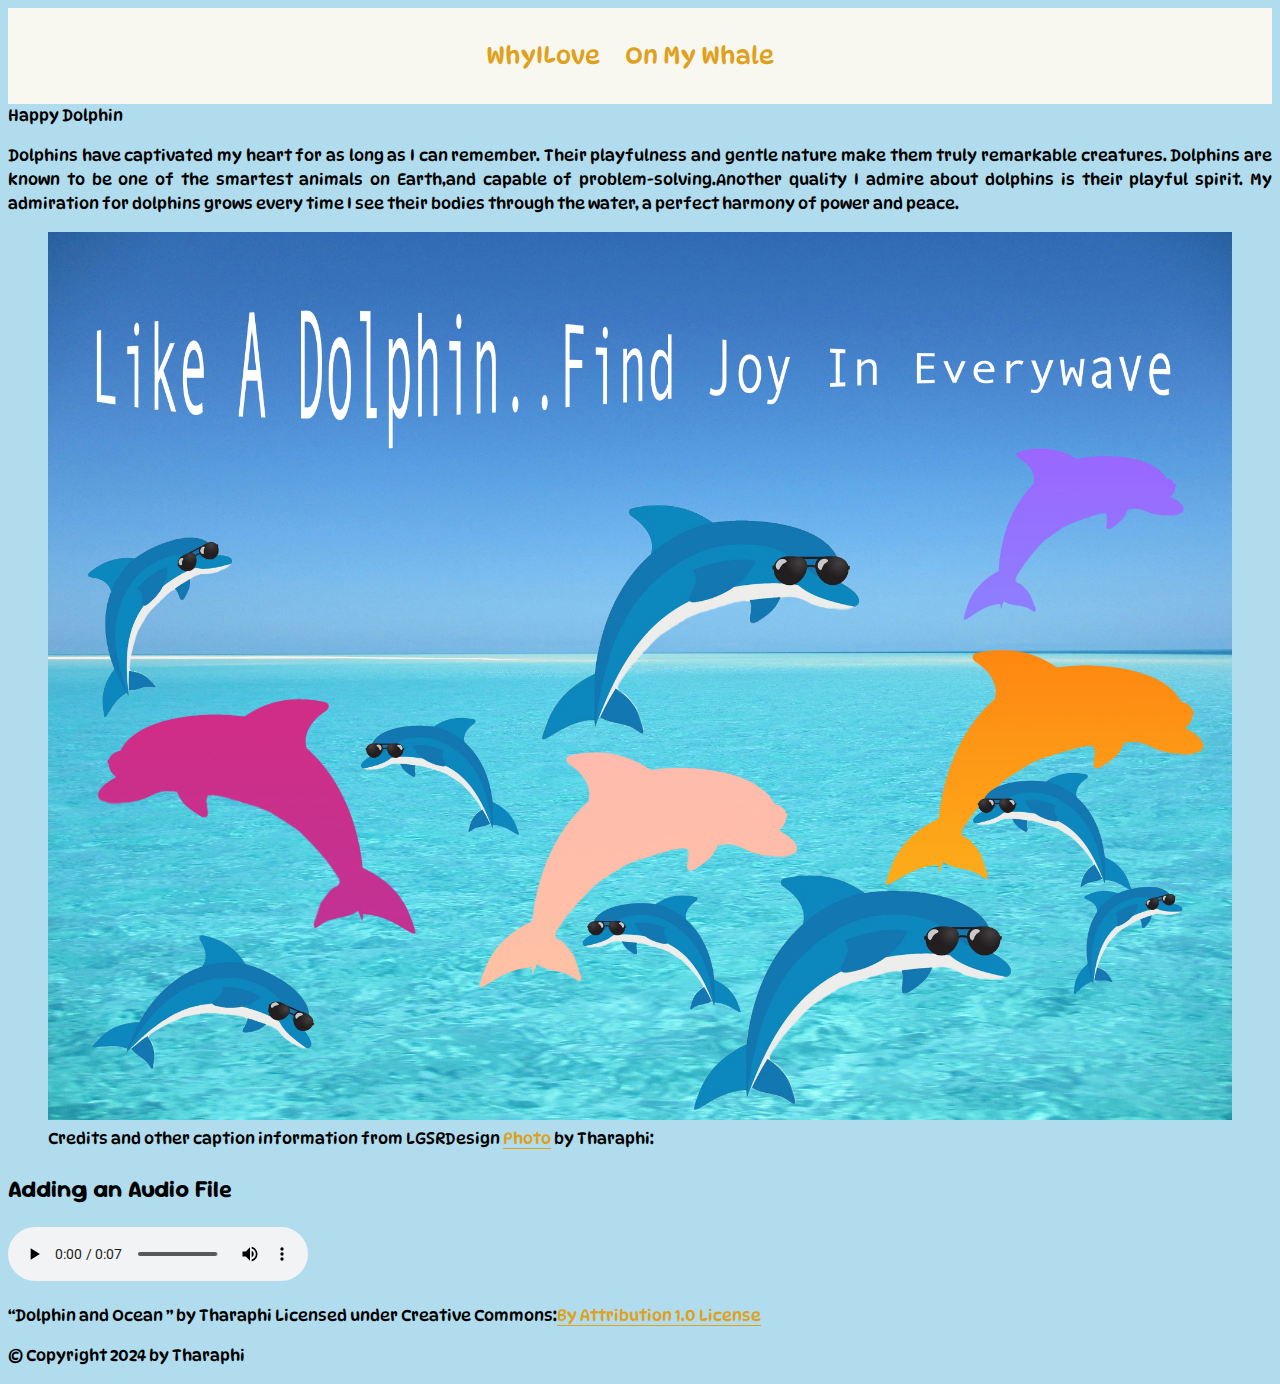
==== Dolphin.html @ 90d5421b "Add dolphin page and styling CSS" ====
<!DOCTYPE html>
<html lang="en">
<head>
    <meta charset="UTF-8">
    <meta name="viewport" content="width=device-width, initial-scale=1.0">
    <title>SITE_TITLE</title>
    <link rel="stylesheet" href="style.css">
</head>
<body>
    <nav>
        <ul>
            <li><a href="index.html">WhyILove</a></li>
            <li><a href="OnMyWhale.html">On My Whale</a></li>
        </ul>
    </nav>
    <header>
    
        <h>Happy Dolphin</h>
        <p>Dolphins have captivated my heart for as long as I can remember. Their playfulness and gentle nature make them truly remarkable creatures. Dolphins are known to be one of the smartest animals on Earth,and capable of problem-solving.Another quality I admire about dolphins is their playful spirit. My admiration for dolphins grows every time I see their bodies through the water, a perfect harmony of power and peace.</p>
    </header>

    <figure >
        <img src="images/Dolphin 1.jpg" alt="Happy Dolphin">
        <figcaption>Credits and other caption information from LGSRDesign  <a href="https://www.pinterest.com/pin/958492733178730116/">Photo</a> by Tharaphi: </figcaption>
    </figure>

    <h2>Adding an Audio File</h2>
    <div class="audio">
        <audio controls src="media/Dolphin and Ocean.mp3"></audio>

        <p class="credit">&ldquo;Dolphin and Ocean &rdquo; by Tharaphi
            Licensed under Creative Commons:<a href="https://freesound.org/people/norwayjohn/sounds/404684/">By Attribution 1.0 License</a>
        </p>
    </div>

    <main>

    </main>

    <footer>
        <p>&copy; Copyright 2024 by Tharaphi </p>
    </footer>
</body>
</html>
---- style.css ----
@import url('https://fonts.googleapis.com/css2?family=DynaPuff:wght@400..700&family=Forum&family=Roboto:ital,wght@0,100;0,300;0,400;0,500;0,700;0,900;1,100;1,300;1,400;1,500;1,700;1,900&display=swap');
@import url('https://fonts.googleapis.com/css2?family=DynaPuff:wght@400..700&family=Forum&family=Roboto:ital,wght@0,100;0,300;0,400;0,500;0,700;0,900;1,100;1,300;1,400;1,500;1,700;1,900&family=Sour+Gummy:ital,wght@0,100..900;1,100..900&display=swap');
/* ADD @import statements ABOVE this line  */

/*  ------------------------------------------------------
    BASIC PAGE STYLING
    Here you can set typography, colors and overall page styling
    ------------------------------------------------------ */
html{
    font-size: 100%;
    font-family: "DynaPuff", system-ui
}
body{
    text-align: justify;
    font-size: 100%;
    /* Here you can set your default font-family, line-height 
        You can also use max-width and auto margins to limit the width of the page content
        If you set a background-color here it will be the site background color.
    */
    line-height: 1.5;
    background-color: #b0dcee

;

}
h1,h2,h3,h4,h5,h6{
    font-family: "Sour Gummy", sans-serif;
    
    /* Here you can set the font-family for your headings */

}

/*  ------------------------------------------------------
    HYPERLINK STYLING 
    Change the colors here to match the colors you want for your site.
    ------------------------------------------------------ */ 
a{
    color: #dfa11b;
    text-decoration: none;
    border-bottom: 1px solid #dfa11b;
}
a:hover{
    color: #0fa4df;
    border-bottom: 3px solid #0fa4df;
}
a:visited{
    color: #dfa11b;
    border-bottom: 1px solid #dfa11b;
}

/*  ------------------------------------------------------
    NAVIGATION STYLING 
    This turns an unordered list in the nav element to a horizontal menu
    It also sets the color for the navigation.
    ------------------------------------------------------ */ 
nav{
    background-color: #f8f7f0;
    padding: 30px;
    font-size: 150%;
}
    nav ul{
    margin: 0;
    padding: 0;
    text-align: center;
}
nav li
{
    display: inline; /* brings nav elements up next to each other */
    list-style-type: none; /* removes the bullet points */
    padding-right: 20px; /* spaces them out from each other. Adjust to suit your needs */
}
/* Change this to whatever color you want your nav and visited nav links to be */
nav li a{
    color: #dfa11b;
    border-bottom: none;
}
nav li a:visited{
    color: #dfa11b;
    
}

/*  ------------------------------------------------------
    MEDIA STYLING 
    These styles affect how images and audio look on the page.
    ------------------------------------------------------ */ 
/* Responsive Image Base */
img,video{
    max-width: 100%; 
    height: auto;
}

/* Styling for video embeded with iframe */
.videoWrapper {
    position: relative;
    padding-top: 25px;
    height: 0;
    clear:both;
    outline:1px solid red;
  }
  
  .videoWrapper.ratio-16-9{
      padding-bottom: 56.25%; /* 16:9 */
  }
  
  .videoWrapper.ratio-4-3{
      padding-bottom: 75%; /* 4:3 */
  }
  
  .videoWrapper iframe {
    position: absolute;
    top: 0;
    left: 0;
    width: 100%;
    height: 100%;
  }
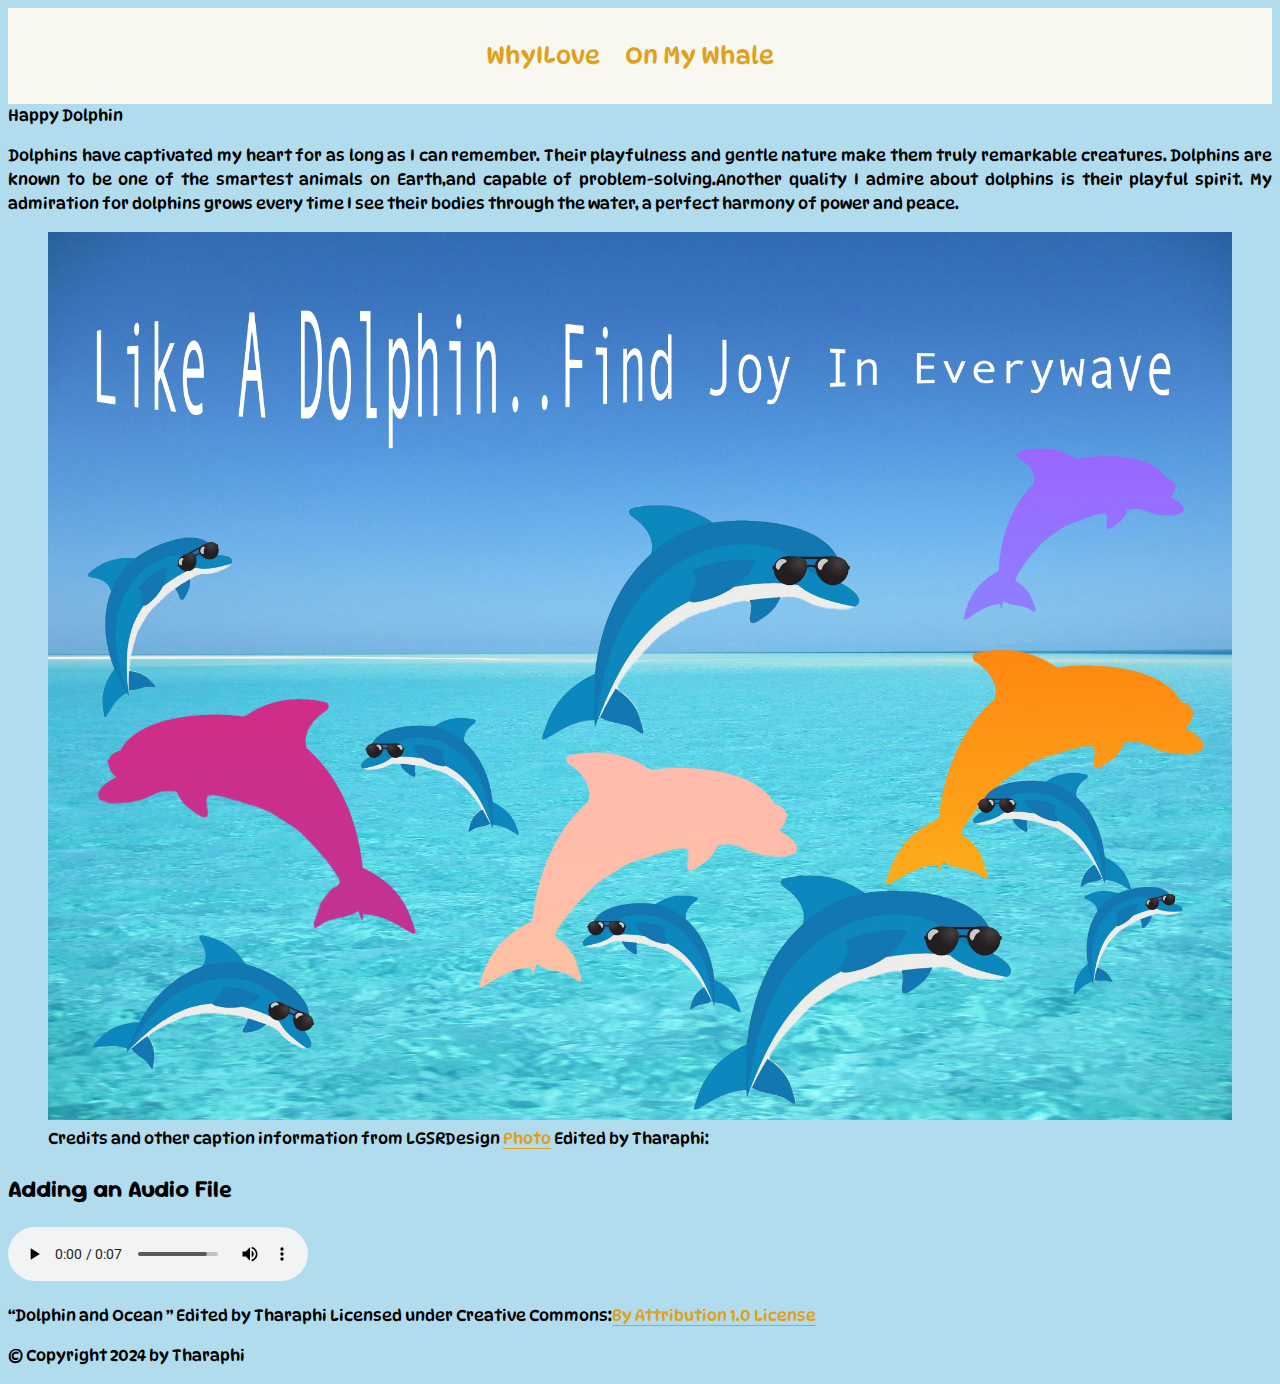
==== commit 2d274529: "add some words" ====
--- a/Dolphin.html
+++ b/Dolphin.html
@@ -21,14 +21,14 @@
 
     <figure >
         <img src="images/Dolphin 1.jpg" alt="Happy Dolphin">
-        <figcaption>Credits and other caption information from LGSRDesign  <a href="https://www.pinterest.com/pin/958492733178730116/">Photo</a> by Tharaphi: </figcaption>
+        <figcaption>Credits and other caption information from LGSRDesign  <a href="https://www.pinterest.com/pin/958492733178730116/">Photo</a> Edited by Tharaphi: </figcaption>
     </figure>
 
     <h2>Adding an Audio File</h2>
     <div class="audio">
         <audio controls src="media/Dolphin and Ocean.mp3"></audio>
 
-        <p class="credit">&ldquo;Dolphin and Ocean &rdquo; by Tharaphi
+        <p class="credit">&ldquo;Dolphin and Ocean &rdquo; Edited by Tharaphi
             Licensed under Creative Commons:<a href="https://freesound.org/people/norwayjohn/sounds/404684/">By Attribution 1.0 License</a>
         </p>
     </div>
